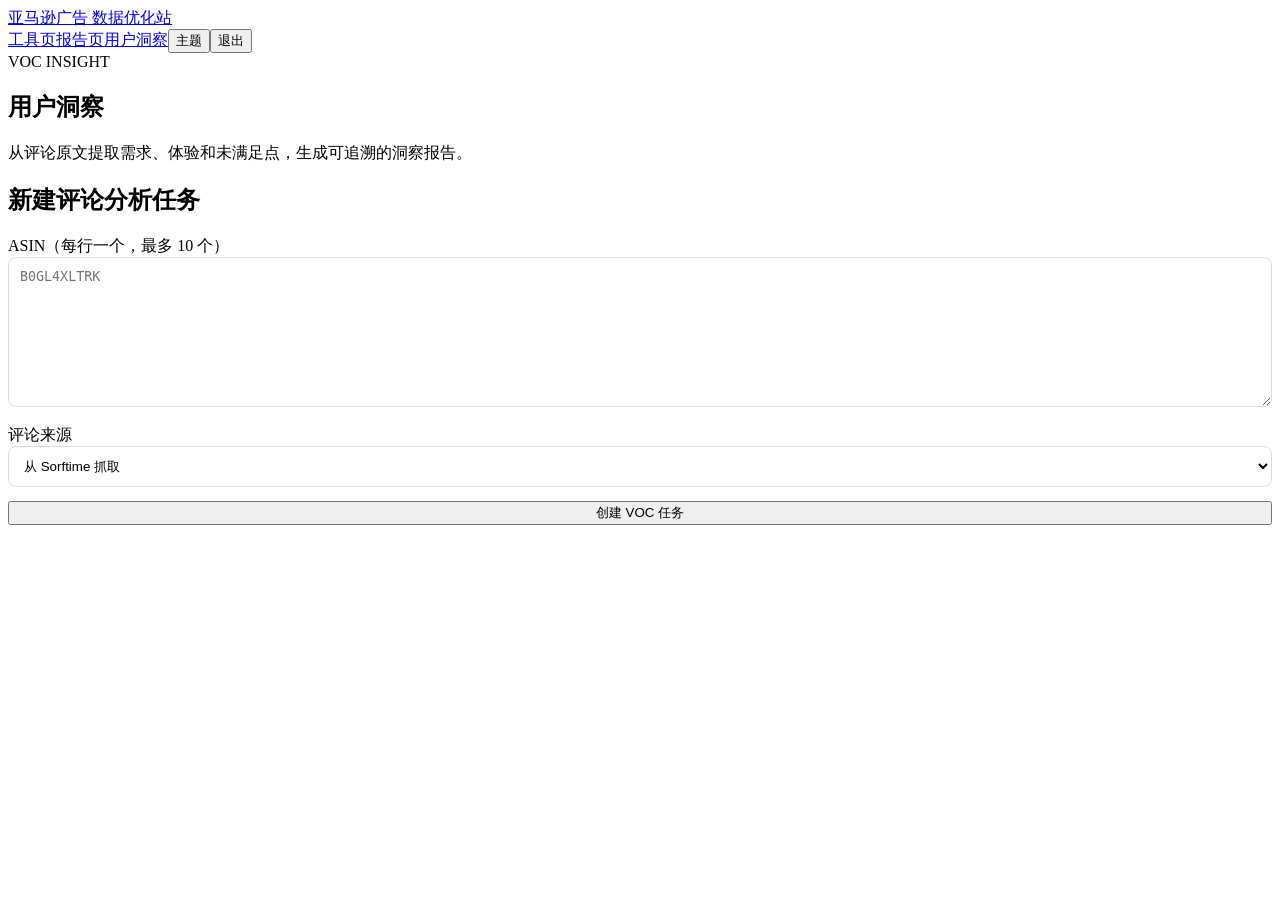
==== voc/index.html @ 58a47bd2 "Add VOC insight entry page" ====
<!doctype html><html lang="zh-CN"><head><meta charset="utf-8"><meta name="viewport" content="width=device-width,initial-scale=1"><title>用户洞察｜亚马逊数据优化站</title><link rel="stylesheet" href="../assets/app.css"><style>.voc-form{display:grid;gap:14px}.voc-form textarea,.voc-form input,.voc-form select{width:100%;box-sizing:border-box;padding:11px;border:1px solid var(--border,#d7dce5);border-radius:8px;background:var(--surface,#fff);color:inherit}.voc-form textarea{min-height:150px}.voc-status{min-height:24px;color:#16845f}</style></head><body><main class="shell"><header class="topbar"><a class="brand" href="../">亚马逊广告 数据优化站</a><nav class="nav"><a href="../tool/">工具页</a><a href="../report/">报告页</a><a class="active" href="./">用户洞察</a><button id="theme-toggle" class="secondary theme-toggle" type="button">主题</button><button id="sign-out" class="secondary" type="button">退出</button></nav></header><section class="page-head"><div><div class="eyebrow">VOC INSIGHT</div><h1 class="page-title">用户洞察</h1><p class="muted">从评论原文提取需求、体验和未满足点，生成可追溯的洞察报告。</p></div></section><article class="card"><h2>新建评论分析任务</h2><form class="voc-form" id="voc-form"><label>ASIN（每行一个，最多 10 个）<textarea id="voc-asins" required placeholder="B0GL4XLTRK"></textarea></label><label>评论来源<select id="voc-source"><option value="collect">从 Sorftime 抓取</option><option value="upload">上传已有评论表</option></select></label><label id="voc-file-label" hidden>评论表（CSV）<input id="voc-file" type="file" accept=".csv"></label><button type="submit">创建 VOC 任务</button><div class="voc-status" id="voc-status" role="status"></div></form></article></main><script src="../assets/vendor/supabase.js"></script><script src="../assets/app-config.js"></script><script src="../assets/app.js"></script><script>document.getElementById('voc-source').addEventListener('change',e=>document.getElementById('voc-file-label').hidden=e.target.value!=='upload');document.getElementById('voc-form').addEventListener('submit',e=>{e.preventDefault();document.getElementById('voc-status').textContent='前台入口已就绪，后台 VOC 工人接入后将开始处理。';});</script></body></html>
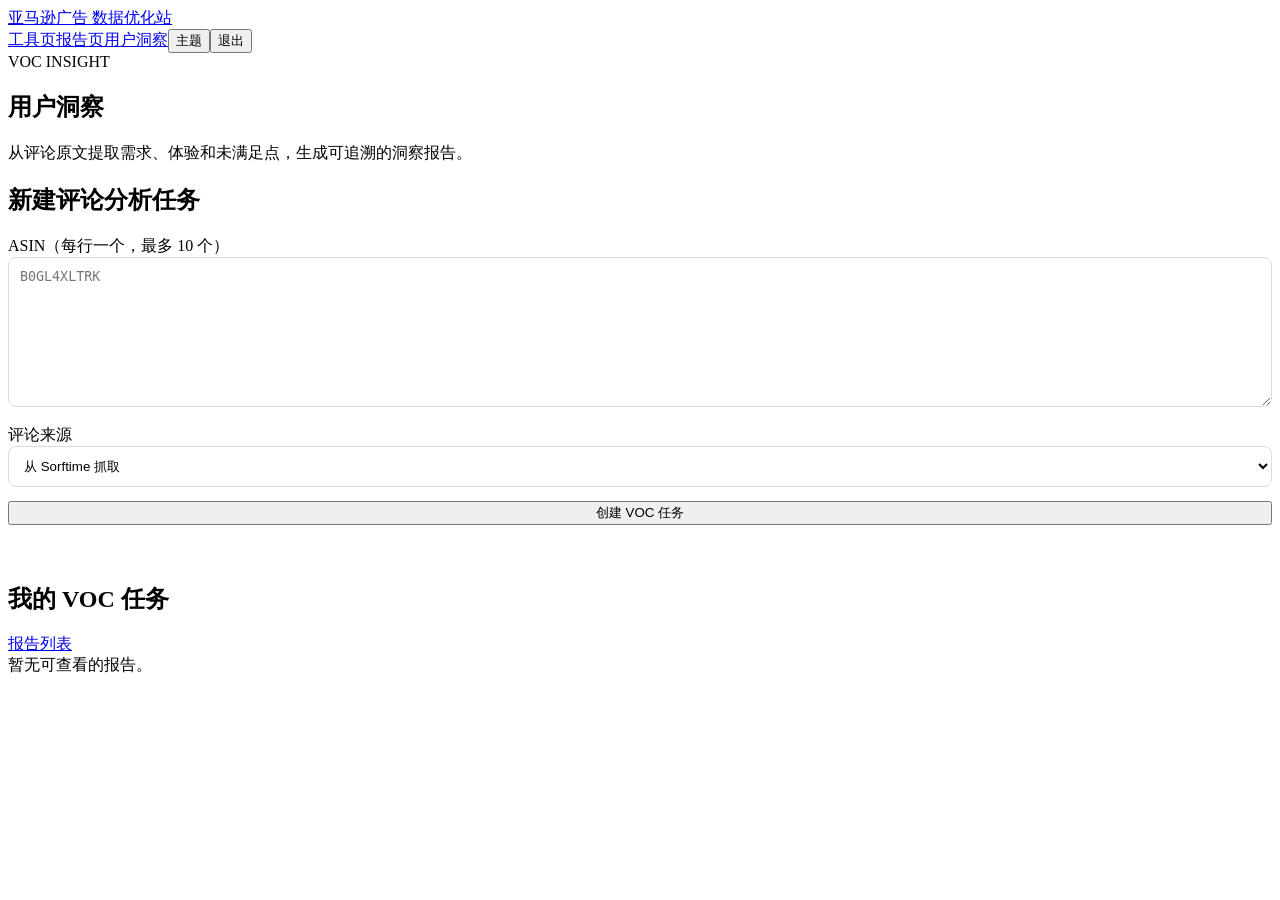
==== commit 567ba49a: "Add VOC report list entry" ====
--- a/voc/index.html
+++ b/voc/index.html
@@ -1 +1 @@
-<!doctype html><html lang="zh-CN"><head><meta charset="utf-8"><meta name="viewport" content="width=device-width,initial-scale=1"><title>用户洞察｜亚马逊数据优化站</title><link rel="stylesheet" href="../assets/app.css"><style>.voc-form{display:grid;gap:14px}.voc-form textarea,.voc-form input,.voc-form select{width:100%;box-sizing:border-box;padding:11px;border:1px solid var(--border,#d7dce5);border-radius:8px;background:var(--surface,#fff);color:inherit}.voc-form textarea{min-height:150px}.voc-status{min-height:24px;color:#16845f}</style></head><body><main class="shell"><header class="topbar"><a class="brand" href="../">亚马逊广告 数据优化站</a><nav class="nav"><a href="../tool/">工具页</a><a href="../report/">报告页</a><a class="active" href="./">用户洞察</a><button id="theme-toggle" class="secondary theme-toggle" type="button">主题</button><button id="sign-out" class="secondary" type="button">退出</button></nav></header><section class="page-head"><div><div class="eyebrow">VOC INSIGHT</div><h1 class="page-title">用户洞察</h1><p class="muted">从评论原文提取需求、体验和未满足点，生成可追溯的洞察报告。</p></div></section><article class="card"><h2>新建评论分析任务</h2><form class="voc-form" id="voc-form"><label>ASIN（每行一个，最多 10 个）<textarea id="voc-asins" required placeholder="B0GL4XLTRK"></textarea></label><label>评论来源<select id="voc-source"><option value="collect">从 Sorftime 抓取</option><option value="upload">上传已有评论表</option></select></label><label id="voc-file-label" hidden>评论表（CSV）<input id="voc-file" type="file" accept=".csv"></label><button type="submit">创建 VOC 任务</button><div class="voc-status" id="voc-status" role="status"></div></form></article></main><script src="../assets/vendor/supabase.js"></script><script src="../assets/app-config.js"></script><script src="../assets/app.js"></script><script>document.getElementById('voc-source').addEventListener('change',e=>document.getElementById('voc-file-label').hidden=e.target.value!=='upload');document.getElementById('voc-form').addEventListener('submit',e=>{e.preventDefault();document.getElementById('voc-status').textContent='前台入口已就绪，后台 VOC 工人接入后将开始处理。';});</script></body></html>
+<!doctype html><html lang="zh-CN"><head><meta charset="utf-8"><meta name="viewport" content="width=device-width,initial-scale=1"><title>用户洞察｜亚马逊数据优化站</title><link rel="stylesheet" href="../assets/app.css"><style>.voc-form{display:grid;gap:14px}.voc-form textarea,.voc-form input,.voc-form select{width:100%;box-sizing:border-box;padding:11px;border:1px solid var(--border,#d7dce5);border-radius:8px;background:var(--surface,#fff);color:inherit}.voc-form textarea{min-height:150px}.voc-status{min-height:24px;color:#16845f}</style></head><body><main class="shell"><header class="topbar"><a class="brand" href="../">亚马逊广告 数据优化站</a><nav class="nav"><a href="../tool/">工具页</a><a href="../report/">报告页</a><a class="active" href="./">用户洞察</a><button id="theme-toggle" class="secondary theme-toggle" type="button">主题</button><button id="sign-out" class="secondary" type="button">退出</button></nav></header><section class="page-head"><div><div class="eyebrow">VOC INSIGHT</div><h1 class="page-title">用户洞察</h1><p class="muted">从评论原文提取需求、体验和未满足点，生成可追溯的洞察报告。</p></div></section><article class="card"><h2>新建评论分析任务</h2><form class="voc-form" id="voc-form"><label>ASIN（每行一个，最多 10 个）<textarea id="voc-asins" required placeholder="B0GL4XLTRK"></textarea></label><label>评论来源<select id="voc-source"><option value="collect">从 Sorftime 抓取</option><option value="upload">上传已有评论表</option></select></label><label id="voc-file-label" hidden>评论表（CSV）<input id="voc-file" type="file" accept=".csv"></label><button type="submit">创建 VOC 任务</button><div class="voc-status" id="voc-status" role="status"></div></form></article><article class="card"><div class="section-bar"><h2>我的 VOC 任务</h2><a href="./reportindex.html">报告列表</a></div><div class="empty">暂无可查看的报告。</div></article></main><script src="../assets/vendor/supabase.js"></script><script src="../assets/app-config.js"></script><script src="../assets/app.js"></script><script>document.getElementById('voc-source').addEventListener('change',e=>document.getElementById('voc-file-label').hidden=e.target.value!=='upload');document.getElementById('voc-form').addEventListener('submit',e=>{e.preventDefault();document.getElementById('voc-status').textContent='前台入口已就绪，后台 VOC 工人接入后将开始处理。';});</script></body></html>
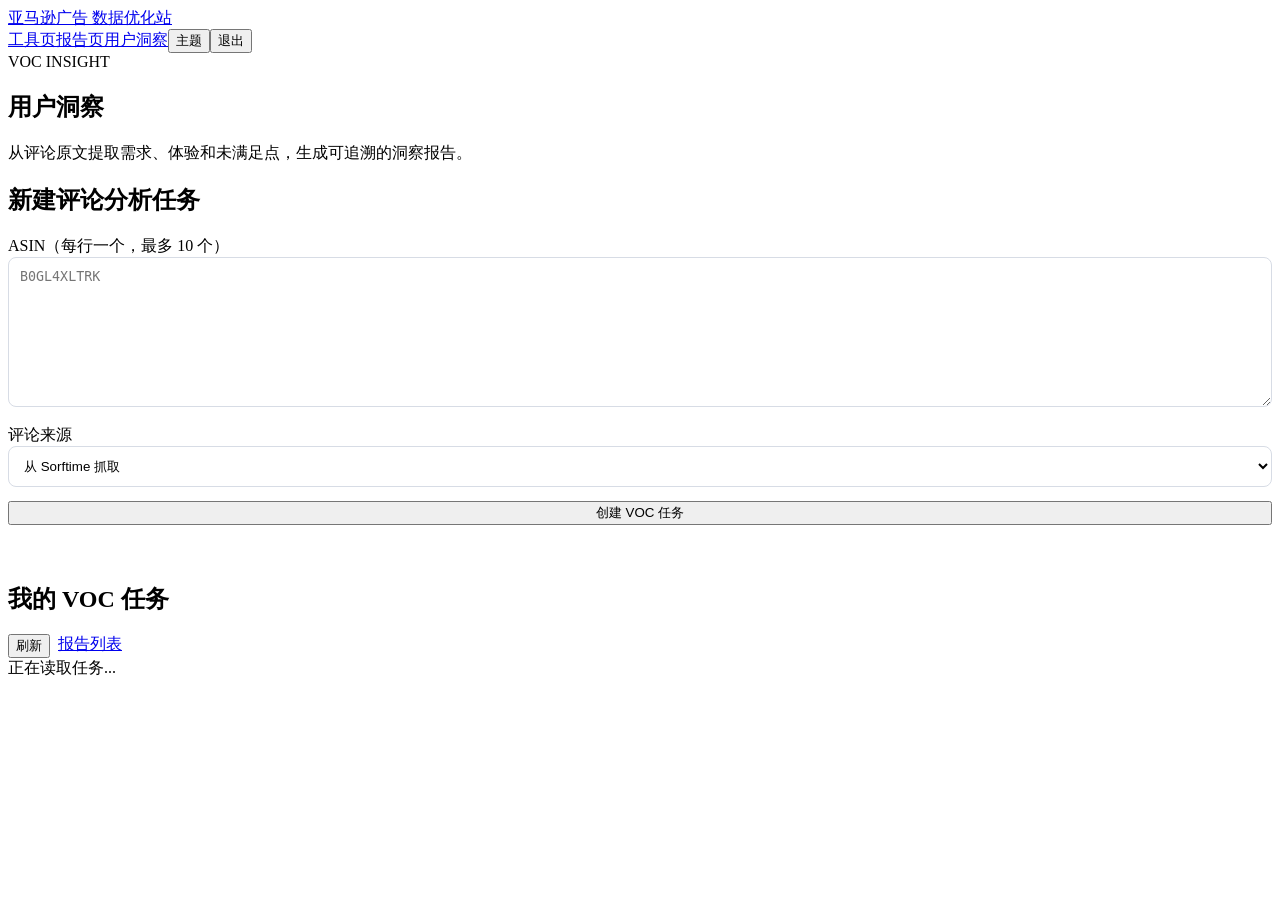
==== commit 376f55ba: "Show VOC tasks and reports" ====
--- a/voc/index.html
+++ b/voc/index.html
@@ -1 +1,15 @@
-<!doctype html><html lang="zh-CN"><head><meta charset="utf-8"><meta name="viewport" content="width=device-width,initial-scale=1"><title>用户洞察｜亚马逊数据优化站</title><link rel="stylesheet" href="../assets/app.css"><style>.voc-form{display:grid;gap:14px}.voc-form textarea,.voc-form input,.voc-form select{width:100%;box-sizing:border-box;padding:11px;border:1px solid var(--border,#d7dce5);border-radius:8px;background:var(--surface,#fff);color:inherit}.voc-form textarea{min-height:150px}.voc-status{min-height:24px;color:#16845f}</style></head><body><main class="shell"><header class="topbar"><a class="brand" href="../">亚马逊广告 数据优化站</a><nav class="nav"><a href="../tool/">工具页</a><a href="../report/">报告页</a><a class="active" href="./">用户洞察</a><button id="theme-toggle" class="secondary theme-toggle" type="button">主题</button><button id="sign-out" class="secondary" type="button">退出</button></nav></header><section class="page-head"><div><div class="eyebrow">VOC INSIGHT</div><h1 class="page-title">用户洞察</h1><p class="muted">从评论原文提取需求、体验和未满足点，生成可追溯的洞察报告。</p></div></section><article class="card"><h2>新建评论分析任务</h2><form class="voc-form" id="voc-form"><label>ASIN（每行一个，最多 10 个）<textarea id="voc-asins" required placeholder="B0GL4XLTRK"></textarea></label><label>评论来源<select id="voc-source"><option value="collect">从 Sorftime 抓取</option><option value="upload">上传已有评论表</option></select></label><label id="voc-file-label" hidden>评论表（CSV）<input id="voc-file" type="file" accept=".csv"></label><button type="submit">创建 VOC 任务</button><div class="voc-status" id="voc-status" role="status"></div></form></article><article class="card"><div class="section-bar"><h2>我的 VOC 任务</h2><a href="./reportindex.html">报告列表</a></div><div class="empty">暂无可查看的报告。</div></article></main><script src="../assets/vendor/supabase.js"></script><script src="../assets/app-config.js"></script><script src="../assets/app.js"></script><script>document.getElementById('voc-source').addEventListener('change',e=>document.getElementById('voc-file-label').hidden=e.target.value!=='upload');document.getElementById('voc-form').addEventListener('submit',e=>{e.preventDefault();document.getElementById('voc-status').textContent='前台入口已就绪，后台 VOC 工人接入后将开始处理。';});</script></body></html>
+<!doctype html><html lang="zh-CN"><head><meta charset="utf-8"><meta name="viewport" content="width=device-width,initial-scale=1"><title>用户洞察｜亚马逊数据优化站</title><link rel="stylesheet" href="../assets/app.css"><style>.voc-form{display:grid;gap:14px}.voc-form textarea,.voc-form input,.voc-form select{width:100%;box-sizing:border-box;padding:11px;border:1px solid var(--border,#d7dce5);border-radius:8px;background:var(--surface,#fff);color:inherit}.voc-form textarea{min-height:150px}.voc-status{min-height:24px;color:#16845f}.voc-table{width:100%;min-width:880px}.voc-actions{display:flex;gap:8px;flex-wrap:wrap}.status-排队中,.status-抓取评论,.status-标注中,.status-生成报告,.status-生成旅程,.status-标签归集{background:rgba(66,133,244,.18);color:#a8c7fa}.status-已完成{background:rgba(52,168,83,.18);color:#8ee4a8}.status-失败{background:rgba(234,67,53,.18);color:#ffb4ab}html[data-theme=light] .status-排队中,html[data-theme=light] .status-抓取评论,html[data-theme=light] .status-标注中,html[data-theme=light] .status-生成报告,html[data-theme=light] .status-生成旅程,html[data-theme=light] .status-标签归集{color:#0b57d0}html[data-theme=light] .status-已完成{color:#137333}html[data-theme=light] .status-失败{color:#a50e0e}</style></head><body><main class="shell"><header class="topbar"><a class="brand" href="../">亚马逊广告 数据优化站</a><nav class="nav"><a href="../tool/">工具页</a><a href="../report/">报告页</a><a class="active" href="./">用户洞察</a><button id="theme-toggle" class="secondary theme-toggle" type="button">主题</button><button id="sign-out" class="secondary" type="button">退出</button></nav></header><section class="page-head"><div><div class="eyebrow">VOC INSIGHT</div><h1 class="page-title">用户洞察</h1><p class="muted">从评论原文提取需求、体验和未满足点，生成可追溯的洞察报告。</p></div></section><article class="card submit-card"><h2>新建评论分析任务</h2><form class="voc-form" id="voc-form"><label>ASIN（每行一个，最多 10 个）<textarea id="voc-asins" required placeholder="B0GL4XLTRK"></textarea></label><label>评论来源<select id="voc-source"><option value="collect">从 Sorftime 抓取</option><option value="upload">上传已有评论表</option></select></label><label id="voc-file-label" hidden>评论表（CSV）<input id="voc-file" type="file" accept=".csv"></label><button id="voc-submit" type="submit">创建 VOC 任务</button><div class="voc-status" id="voc-status" role="status"></div></form></article><article class="card"><div class="section-bar"><h2>我的 VOC 任务</h2><div class="voc-actions"><button id="voc-refresh" class="secondary" type="button">刷新</button><a href="./reportindex.html">报告列表</a></div></div><div id="voc-task-list"><div class="empty">正在读取任务...</div></div></article></main><script src="../assets/vendor/supabase.js"></script><script src="../assets/app-config.js"></script><script src="../assets/app.js"></script><script>
+const vocDb=window.supabase.createClient(APP_CONFIG.supabaseUrl,APP_CONFIG.supabasePublishableKey);
+const vocStatus=document.getElementById('voc-status');
+const vocList=document.getElementById('voc-task-list');
+function vocEscape(value){return String(value??'').replace(/[&<>"']/g,c=>({'&':'&amp;','<':'&lt;','>':'&gt;','"':'&quot;',"'":'&#39;'}[c]));}
+function vocStatusText(status){return {排队中:'排队中',抓取评论:'抓取评论',标注中:'八维标注中',生成报告:'生成报告',生成旅程:'生成旅程',标签归集:'标签归集',已完成:'已完成',失败:'失败'}[status]||status||'未知';}
+function reportCell(task){if(task.report_file_path)return `<a class="button secondary" target="_blank" rel="noopener" href="${vocEscape(task.report_file_path)}">查看报告</a>`;if(task.status==='失败')return vocEscape(task.failure_reason||'失败');return vocEscape(task.failure_reason||'处理中，稍后刷新');}
+async function currentUser(){const {data:{user}}=await vocDb.auth.getUser();if(!user){location.href='../';return null}return user;}
+async function loadVocTasks(){const user=await currentUser();if(!user)return;const {data,error}=await vocDb.from('voc_tasks').select('id,asins,status,report_file_path,reviews_file_path,annotations_file_path,journey_file_path,groups_file_path,failure_reason,created_at,updated_at').eq('user_id',user.id).order('created_at',{ascending:false}).limit(20);if(error){vocList.innerHTML=`<div class="empty">读取任务失败：${vocEscape(error.message)}</div>`;return}if(!data?.length){vocList.innerHTML='<div class="empty">暂无 VOC 任务。提交 ASIN 后，任务进度会显示在这里。</div>';return}vocList.innerHTML=`<div class="table-wrap"><table class="voc-table"><thead><tr><th>提交时间</th><th>ASIN</th><th>状态</th><th>数据文件</th><th>报告／失败原因</th></tr></thead><tbody>${data.map(task=>`<tr><td>${new Date(task.created_at).toLocaleString()}</td><td>${vocEscape((task.asins||[]).join(', '))}</td><td><span class="status status-${vocEscape(task.status)}">${vocEscape(vocStatusText(task.status))}</span></td><td>${['reviews_file_path','annotations_file_path','journey_file_path','groups_file_path'].filter(key=>task[key]).map(key=>`<span>${key.replace('_file_path','')}</span>`).join(' ')||'等待生成'}</td><td>${reportCell(task)}</td></tr>`).join('')}</tbody></table></div>`;}
+document.getElementById('voc-source').addEventListener('change',e=>document.getElementById('voc-file-label').hidden=e.target.value!=='upload');
+document.getElementById('voc-refresh').addEventListener('click',loadVocTasks);
+document.getElementById('sign-out')?.addEventListener('click',async()=>{await vocDb.auth.signOut();location.href='../';});
+document.getElementById('voc-form').addEventListener('submit',async e=>{e.preventDefault();const user=await currentUser();if(!user)return;const asins=[...new Set(document.getElementById('voc-asins').value.toUpperCase().split(/[^A-Z0-9]+/).filter(Boolean))].slice(0,10);if(!asins.length){vocStatus.textContent='请至少输入一个 ASIN。';return}const invalid=asins.find(asin=>!/^[A-Z0-9]{10}$/.test(asin));if(invalid){vocStatus.textContent=`ASIN 格式不对：${invalid}`;return}document.getElementById('voc-submit').disabled=true;vocStatus.textContent='正在创建任务...';const {data,error}=await vocDb.from('voc_tasks').insert({id:crypto.randomUUID(),user_id:user.id,asins,site:'US',source:'sorftime',status:'排队中',target_reviews_per_asin:100}).select('id').single();document.getElementById('voc-submit').disabled=false;if(error){vocStatus.textContent='创建失败：'+error.message;return}vocStatus.textContent='任务已创建：'+data.id+'（排队中）';await loadVocTasks();});
+initTheme();loadVocTasks();setInterval(loadVocTasks,30000);
+</script></body></html>
